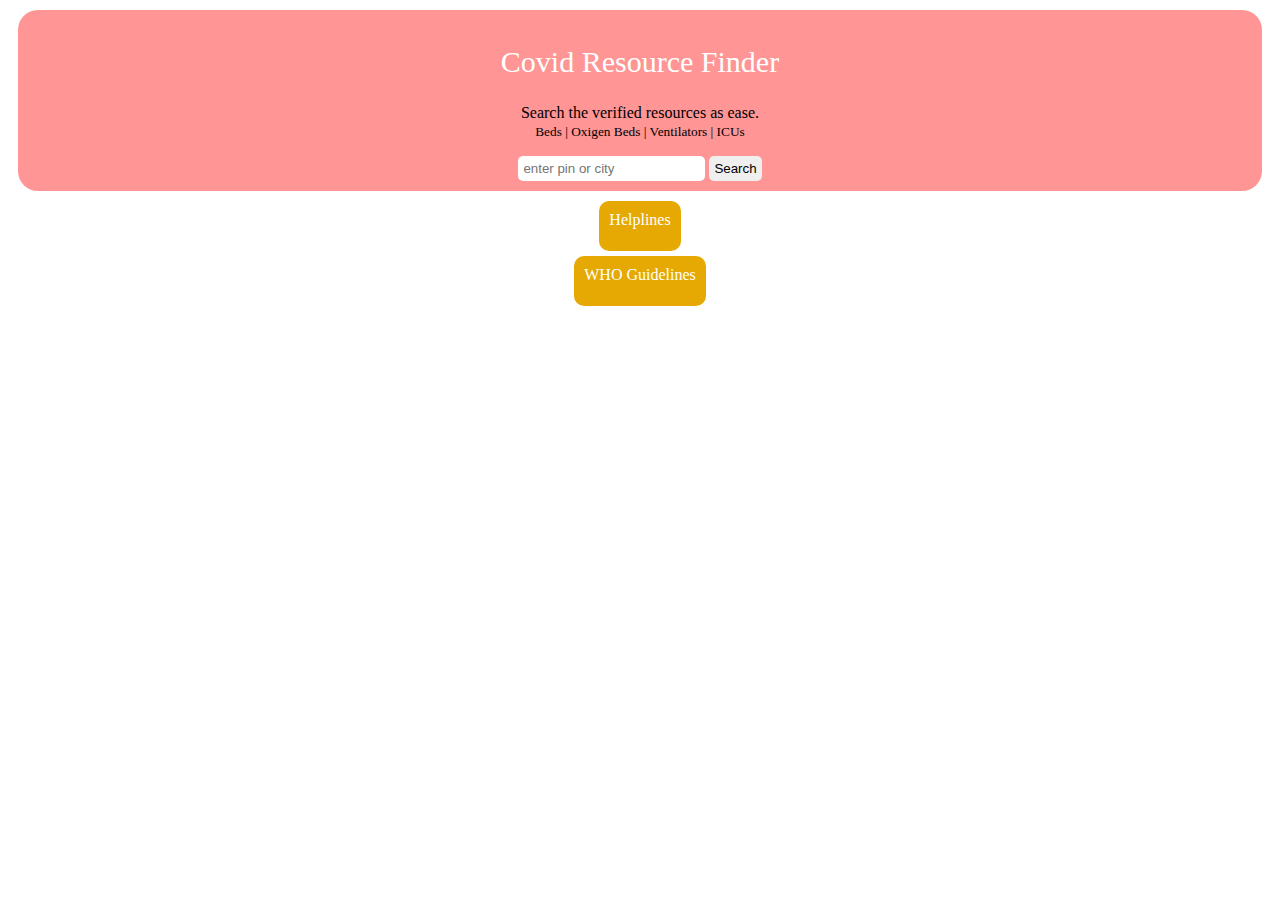
==== index.html @ 6f96d233 "Add files via upload" ====
<!DOCTYPE html>
<html lang="en">

<head>
    <meta charset="UTF-8">
    <meta name="viewport" content="width=device-width, initial-scale=1.0">
    <link rel="stylesheet" href="styles.css">
    <script src="script.js"></script>
    <title>Covid Resources Finder</title>
</head>

<body>
    <div class="intro">
        <div>
            <h2 style="color: white; font-weight: lighter; font-size: 30px;"><a href="/index.html"> Covid Resource Finder</a></h2>
        </div>
        <div>
            <p>Search the verified resources as ease. <br>
                <small> Beds | Oxigen Beds | Ventilators | ICUs </small></p>
        </div>

        <div>
            <input id="city" type="text" placeholder="Enter PIN or City">
            <button type="submit" onclick="fetchdetails();">Search</button>
        </div>

    </div>
    <div id="display-here">
       
    </div>
    
        <div class="menu">
            <div class="card">
               <a href="helplines.html"> Helplines</a> 
            </div>
        </div>
        <div class="menu">
            <div class="card">
               <a href="who.html"> WHO Guidelines</a> 
            </div>
        </div>
        


       
        


</body>

</html>
---- styles.css ----
.intro{
    border-radius: 20px;
    margin: 10px;
    background-color: rgb(255, 149, 149);
    text-align: center;
    padding: 10px;
}

button{
    padding: 5px;
    border: 0px;
    border-radius: 5px;
}
input{
    border: 0px;
    padding: 5px;
    border-radius: 5px;
    text-transform: lowercase;

}

.card{
    text-align: center;
   
    margin: auto;
    height: 30px;
    padding: 10px;
   border-radius:10px ;
    width: fit-content;
    background-color: rgb(230, 169, 3);
}
.card a{
    color: white;
    text-decoration: none;

}

.menu{
    display: flex;
    margin: 5px;
    align-items: center;
}

.data-card{
    background-color: rgb(189, 191, 192);
    padding: 10px;
    border-radius: 10px;
    margin: 10px;
    text-align: center;
    
}
.rec-card{
background-color: rgb(255, 251, 0);
border-radius: 5px;
padding: 3px;
}

a{
    color: white;
    text-decoration: none;

}

.imgs{
    width: 100%;
}
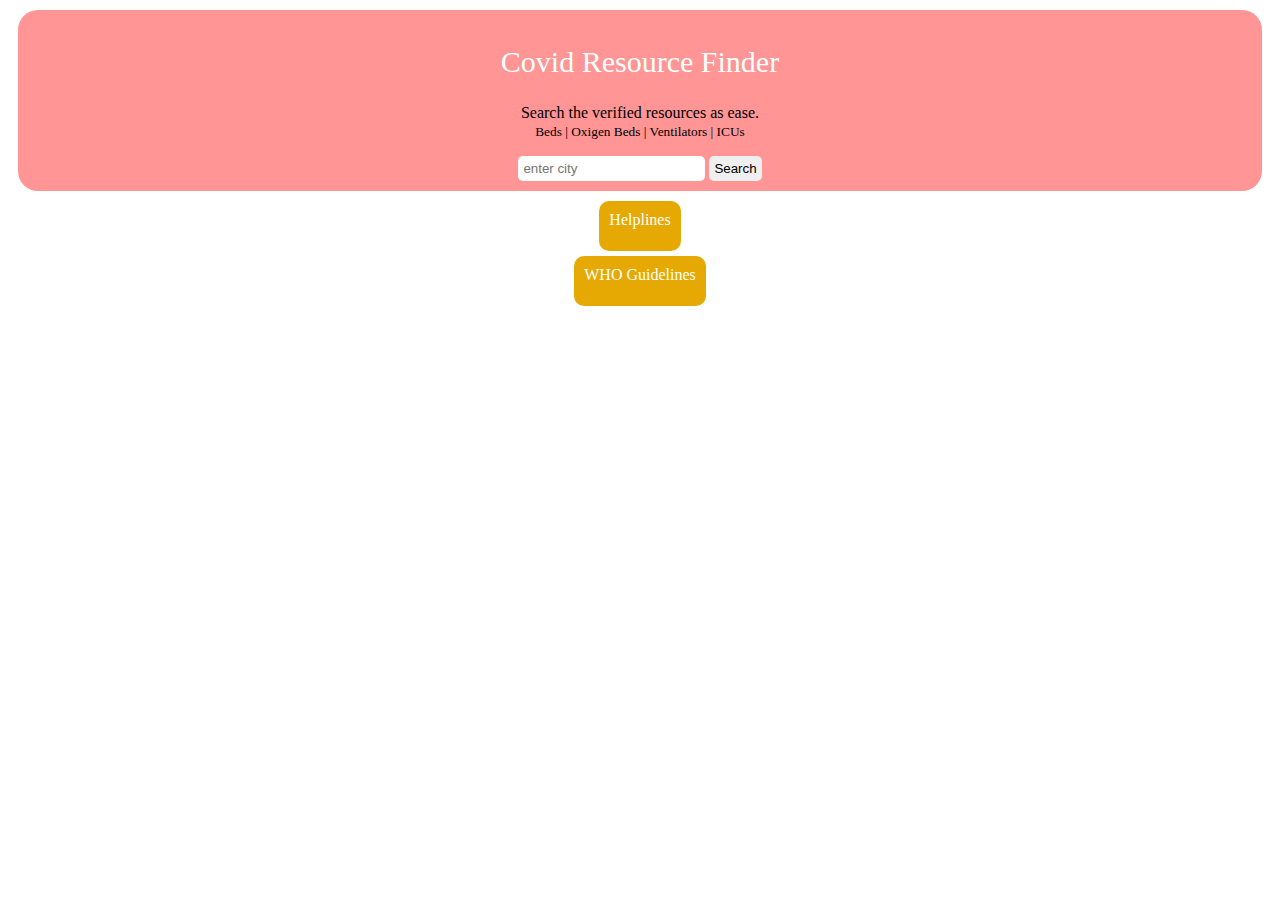
==== commit 57040373: "Update index.html" ====
--- a/index.html
+++ b/index.html
@@ -12,7 +12,7 @@
 <body>
     <div class="intro">
         <div>
-            <h2 style="color: white; font-weight: lighter; font-size: 30px;"><a href="/index.html"> Covid Resource Finder</a></h2>
+            <h2 style="color: white; font-weight: lighter; font-size: 30px;"><a href="index.html"> Covid Resource Finder</a></h2>
         </div>
         <div>
             <p>Search the verified resources as ease. <br>
@@ -20,7 +20,7 @@
         </div>
 
         <div>
-            <input id="city" type="text" placeholder="Enter PIN or City">
+            <input id="city" type="text" placeholder="Enter City">
             <button type="submit" onclick="fetchdetails();">Search</button>
         </div>
 
@@ -48,4 +48,4 @@
 
 </body>
 
-</html>+</html>
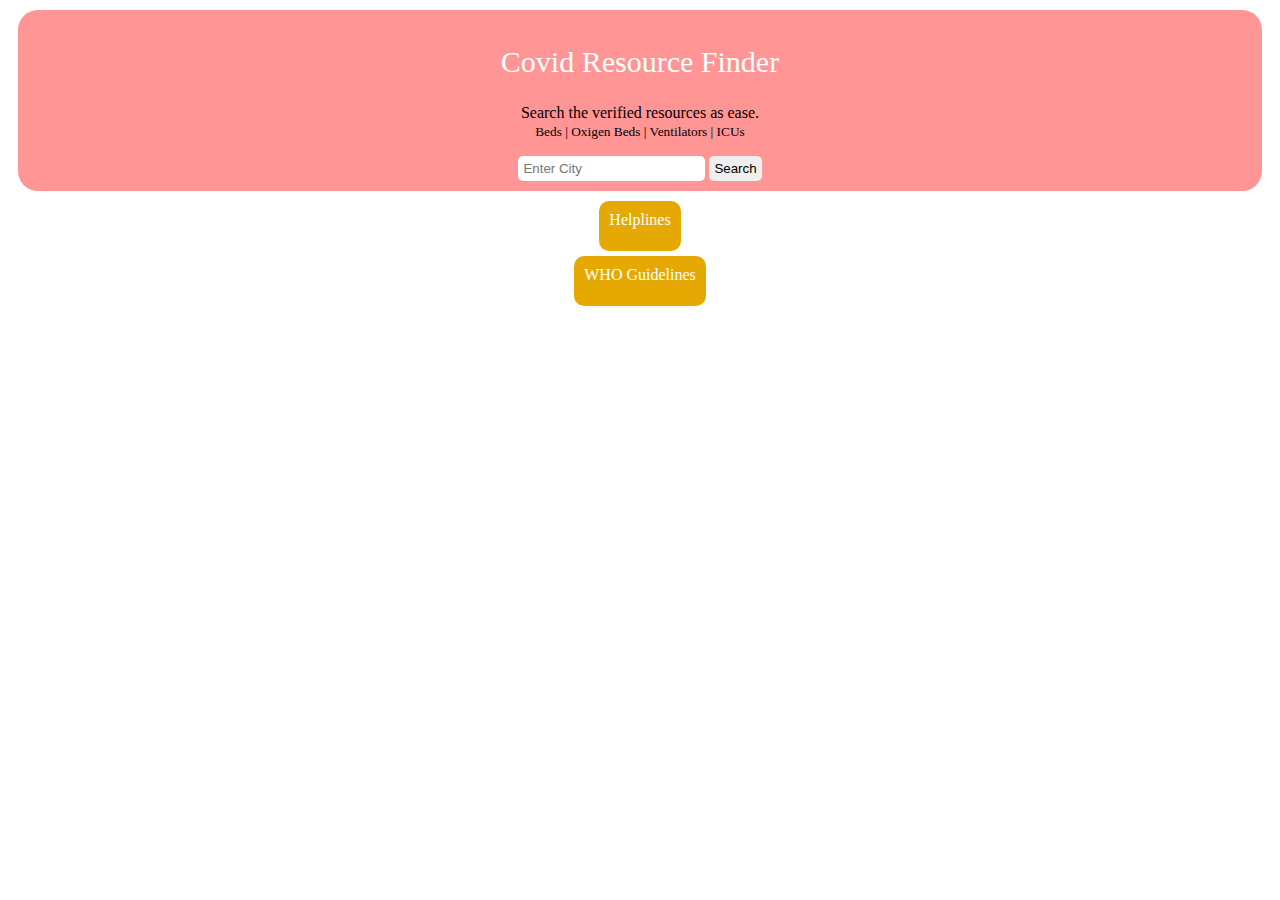
==== commit 9acb1758: "Update index.html" ====
--- a/index.html
+++ b/index.html
@@ -6,7 +6,7 @@
     <meta name="viewport" content="width=device-width, initial-scale=1.0">
     <link rel="stylesheet" href="styles.css">
     <script src="script.js"></script>
-    <title>Covid Resources Finder</title>
+    <title>Covid Resource Finder</title>
 </head>
 
 <body>
--- a/styles.css
+++ b/styles.css
@@ -15,7 +15,7 @@
     border: 0px;
     padding: 5px;
     border-radius: 5px;
-    text-transform: lowercase;
+
 
 }
 
@@ -63,4 +63,4 @@
 
 .imgs{
     width: 100%;
-}+}
